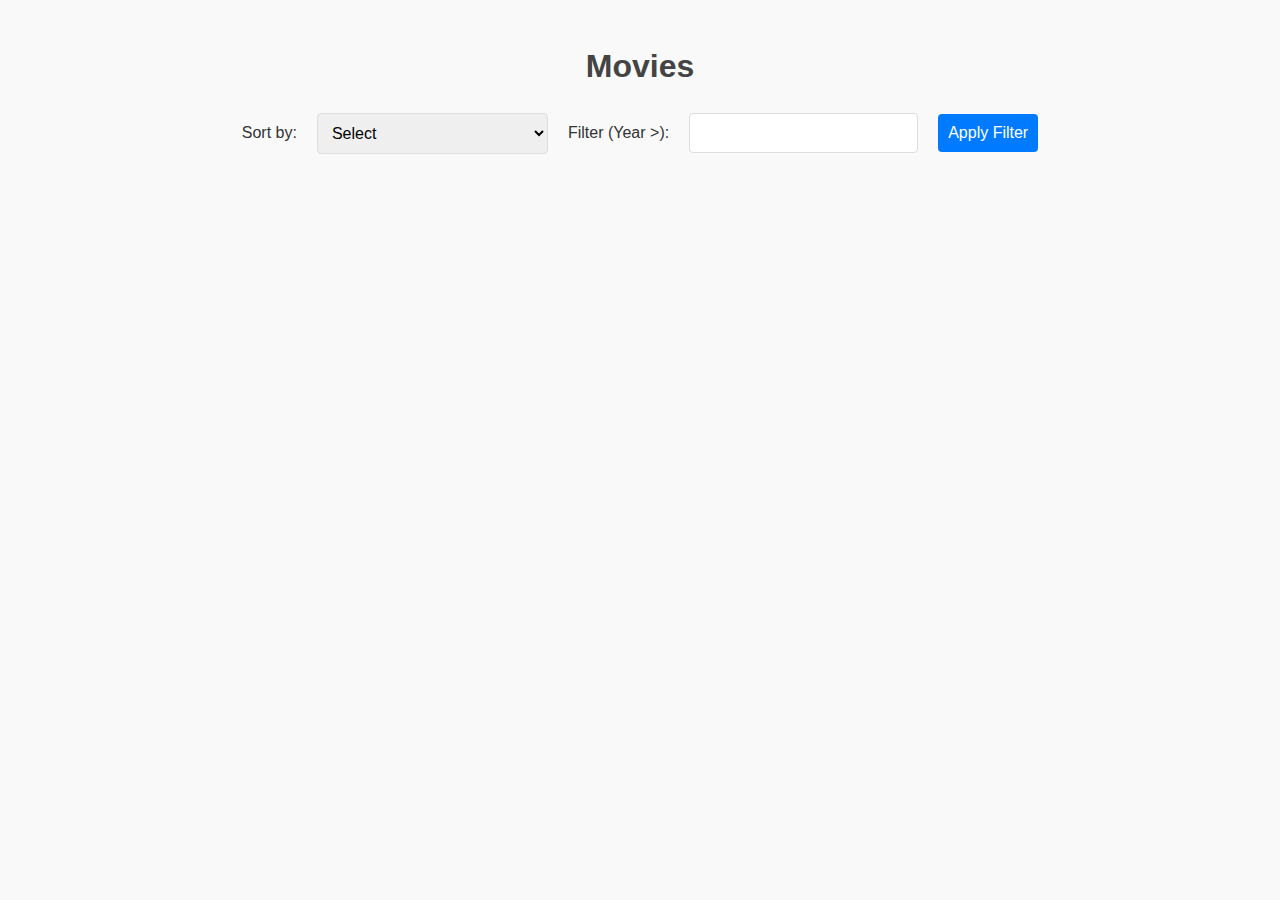
==== index.html @ 8f3a2975 "first commit" ====
<!DOCTYPE html>
<html lang="en">
<head>
  <meta charset="UTF-8" />
  <meta name="viewport" content="width=device-width, initial-scale=1.0" />
  <link rel="stylesheet" href="./css/index.css">

  <title>Movie List</title>
</head>
<body>
    <div class="container">
      <h1>Movies</h1>
      <div class="controls">
        <label for="sort">Sort by:</label>
        <select id="sort">
          <option value="">Select</option>
          <option value="asc">IMDb Rating (Low to High)</option>
          <option value="desc">IMDb Rating (High to Low)</option>
        </select>
  
        <label for="filter">Filter (Year >):</label>
        <input type="number" id="filter" />
        <button id="applyFilter">Apply Filter</button>
      </div>
  
      <div class="grid" id="movieGrid"></div>
    </div>
    <script src="./Js/index.js"></script>
  </body>
  
</html>
---- css/index.css ----
/* General Styles */
body {
    font-family: Arial, sans-serif;
    margin: 0;
    padding: 0;
    background-color: #f9f9f9;
    color: #333;
    line-height: 1.6;
  }
  
  /* Container */
  .container {
    width: 90%;
    max-width: 1200px;
    margin: 0 auto;
    padding: 20px;
  }
  
  /* Header */
  h1 {
    text-align: center;
    color: #444;
    margin-bottom: 20px;
  }
  
  /* Form Styles */
  form {
    display: flex;
  flex-direction: column; /* Stack inputs and buttons vertically */
  align-items: center; /* Center the items horizontally */
  background: #fff;
  padding: 20px;
  border-radius: 8px;
  box-shadow: 0 4px 8px rgba(0, 0, 0, 0.1);
  max-width: 500px;
  margin: 20px auto;
  }
  
  form input,
  form button {
    width: 50%;
    padding: 10px;
    margin: 10px 0;
    border: 1px solid #ddd;
    border-radius: 4px;
    font-size: 16px;
  }
  
  form button {
    background: #5cb85c;
    color: #fff;
    cursor: pointer;
    border: none;
  }
  
  form button:hover {
    background: #4cae4c;
  }
  
  a {
    display: flex;
    align-items: center;
    justify-content: center;
    margin-top: 10px;
    text-decoration: none;
    color: #007bff;
  }
  
  a:hover {
    text-decoration: underline;
  }
  
  /* Movie Grid */
  .grid {
    display: grid;
    grid-template-columns: repeat(auto-fill, minmax(250px, 1fr));
    gap: 20px;
    padding: 20px 0;
  }
  
  .movie {
    background: #fff;
    border-radius: 8px;
    box-shadow: 0 4px 8px rgba(0, 0, 0, 0.1);
    overflow: hidden;
    text-align: center;
    padding: 15px;
  }
  
  .movie img {
    max-width: 50%;
    height: 50%;
    border-bottom: 1px solid #ddd;
    margin-bottom: 10px;
  }
  
  .movie h3 {
    font-size: 20px;
    margin-bottom: 10px;
    color: #444;
  }
  
  .movie p {
    margin: 5px 0;
    color: #666;
  }
  
  /* Sorting and Filtering Controls */
  .controls {
    display: flex;
    justify-content: center;
    align-items: center;
    gap: 20px;
    margin-bottom: 20px;
  }
  
  .controls select,
  .controls input,
  .controls button {
    padding: 10px;
    font-size: 16px;
    border: 1px solid #ddd;
    border-radius: 4px;
  }
  
  .controls button {
    background: #007bff;
    color: #fff;
    cursor: pointer;
    border: none;
  }
  
  .controls button:hover {
    background: #0056b3;
  }
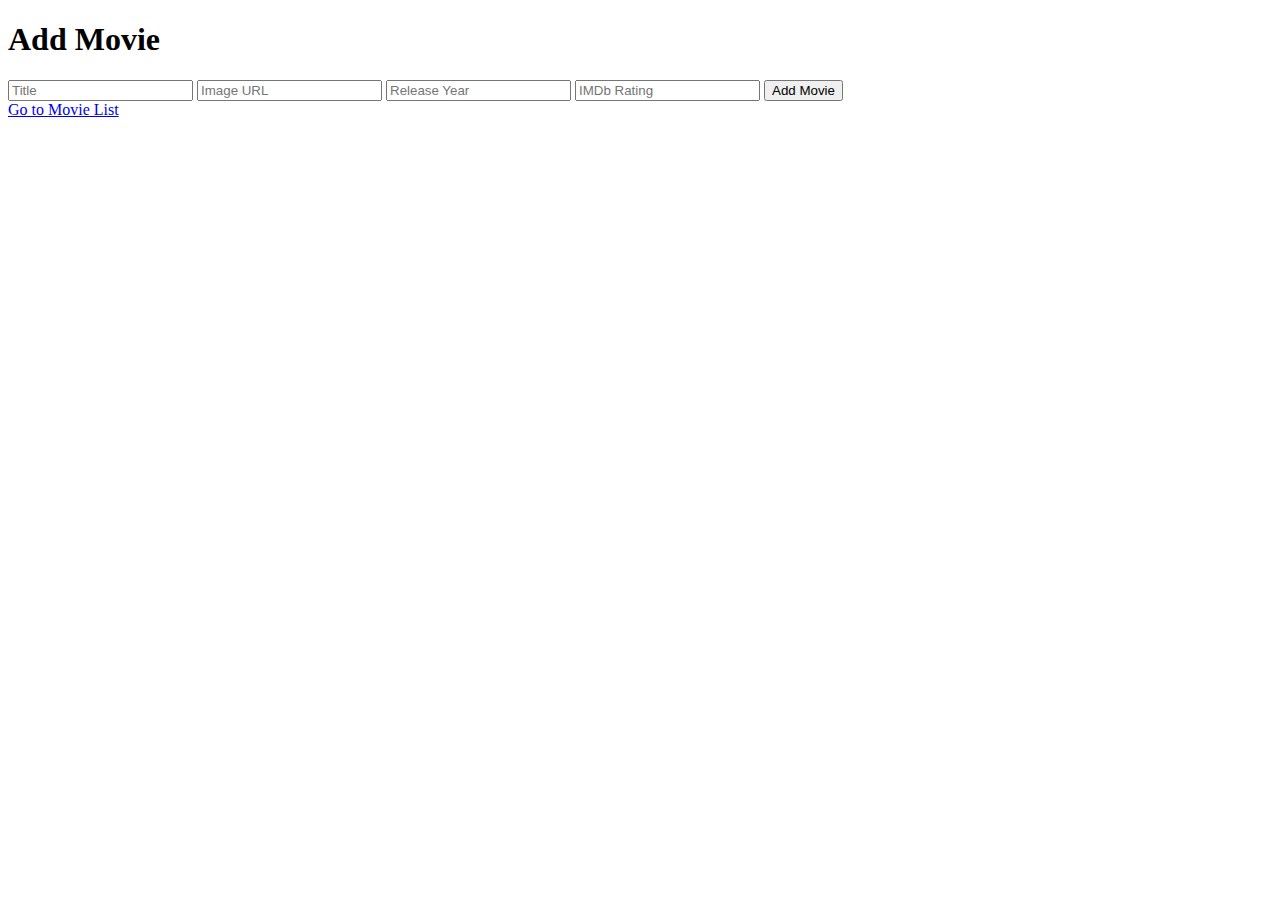
==== commit 5e734677: "setting up all" ====
--- a/index.html
+++ b/index.html
@@ -3,29 +3,22 @@
 <head>
   <meta charset="UTF-8" />
   <meta name="viewport" content="width=device-width, initial-scale=1.0" />
-  <link rel="stylesheet" href="./css/index.css">
+  <link rel="stylesheet" href="https://displaymovies.onrender.com/css/index.css">
 
-  <title>Movie List</title>
+  <title>Movie Input</title>
 </head>
 <body>
     <div class="container">
-      <h1>Movies</h1>
-      <div class="controls">
-        <label for="sort">Sort by:</label>
-        <select id="sort">
-          <option value="">Select</option>
-          <option value="asc">IMDb Rating (Low to High)</option>
-          <option value="desc">IMDb Rating (High to Low)</option>
-        </select>
-  
-        <label for="filter">Filter (Year >):</label>
-        <input type="number" id="filter" />
-        <button id="applyFilter">Apply Filter</button>
-      </div>
-  
-      <div class="grid" id="movieGrid"></div>
+      <h1>Add Movie</h1>
+      <form id="movieForm">
+        <input type="text" id="title" placeholder="Title" required />
+        <input type="text" id="image" placeholder="Image URL" required />
+        <input type="number" id="releaseYear" placeholder="Release Year" required />
+        <input type="number" step="0.1" id="imdbRating" placeholder="IMDb Rating" required />
+        <button type="submit">Add Movie</button>
+      </form>
+      <a href="displayMovies.html">Go to Movie List</a>
     </div>
     <script src="./Js/index.js"></script>
   </body>
-  
 </html>
